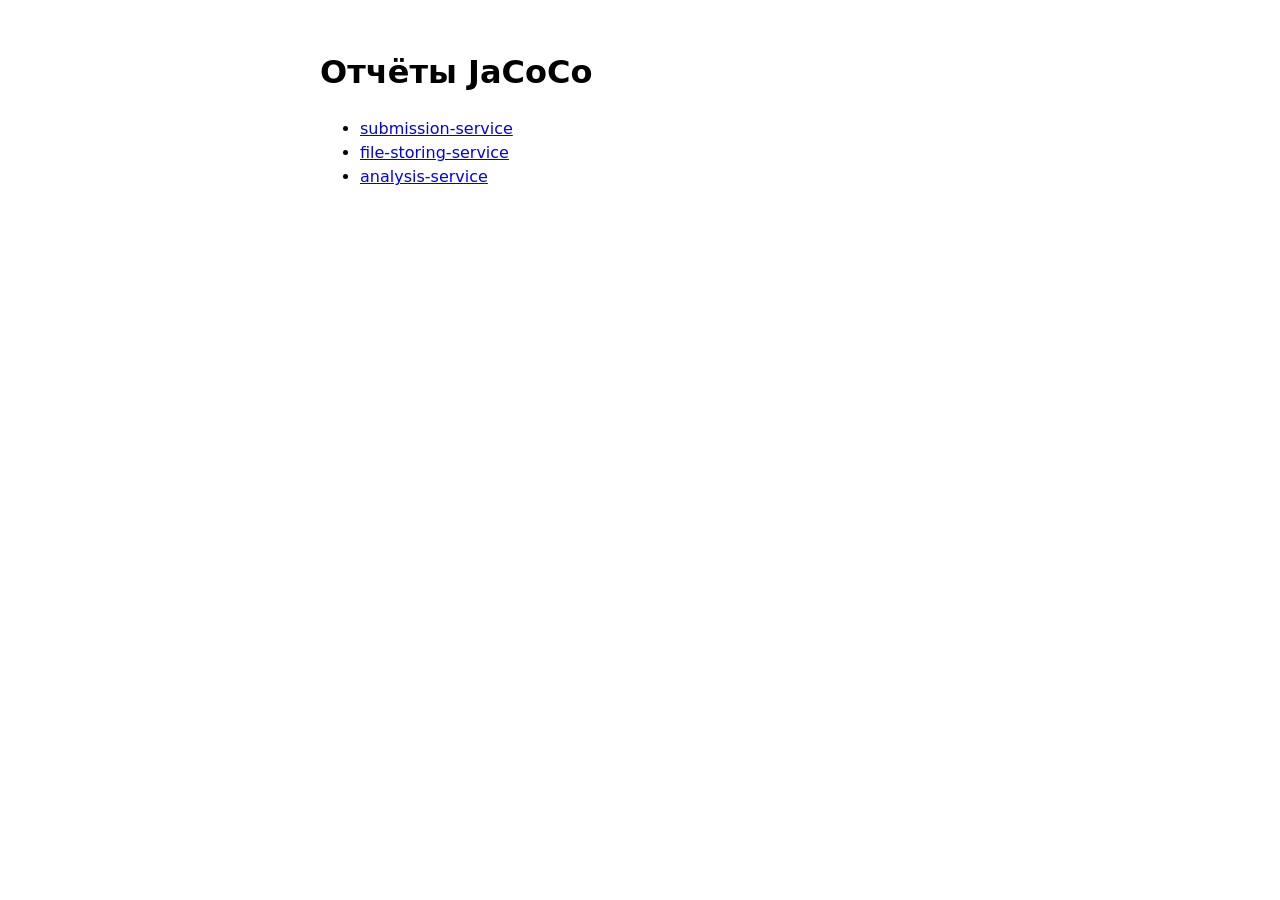
==== web-ui/reports/index.html @ c5614df9 "CosmoScan application" ====
<!DOCTYPE html>
<html lang="ru">
<head>
  <meta charset="UTF-8">
  <title>JaCoCo — отчёты</title>
  <style>
    body { font-family: system-ui, sans-serif; max-width: 40rem; margin: 3rem auto; padding: 0 1rem; line-height: 1.5; }
  </style>
</head>
<body>
  <h1>Отчёты JaCoCo</h1>
  <ul>
    <li><a href="submission/index.html">submission-service</a></li>
    <li><a href="files/index.html">file-storing-service</a></li>
    <li><a href="analysis/index.html">analysis-service</a></li>
  </ul>
</body>
</html>
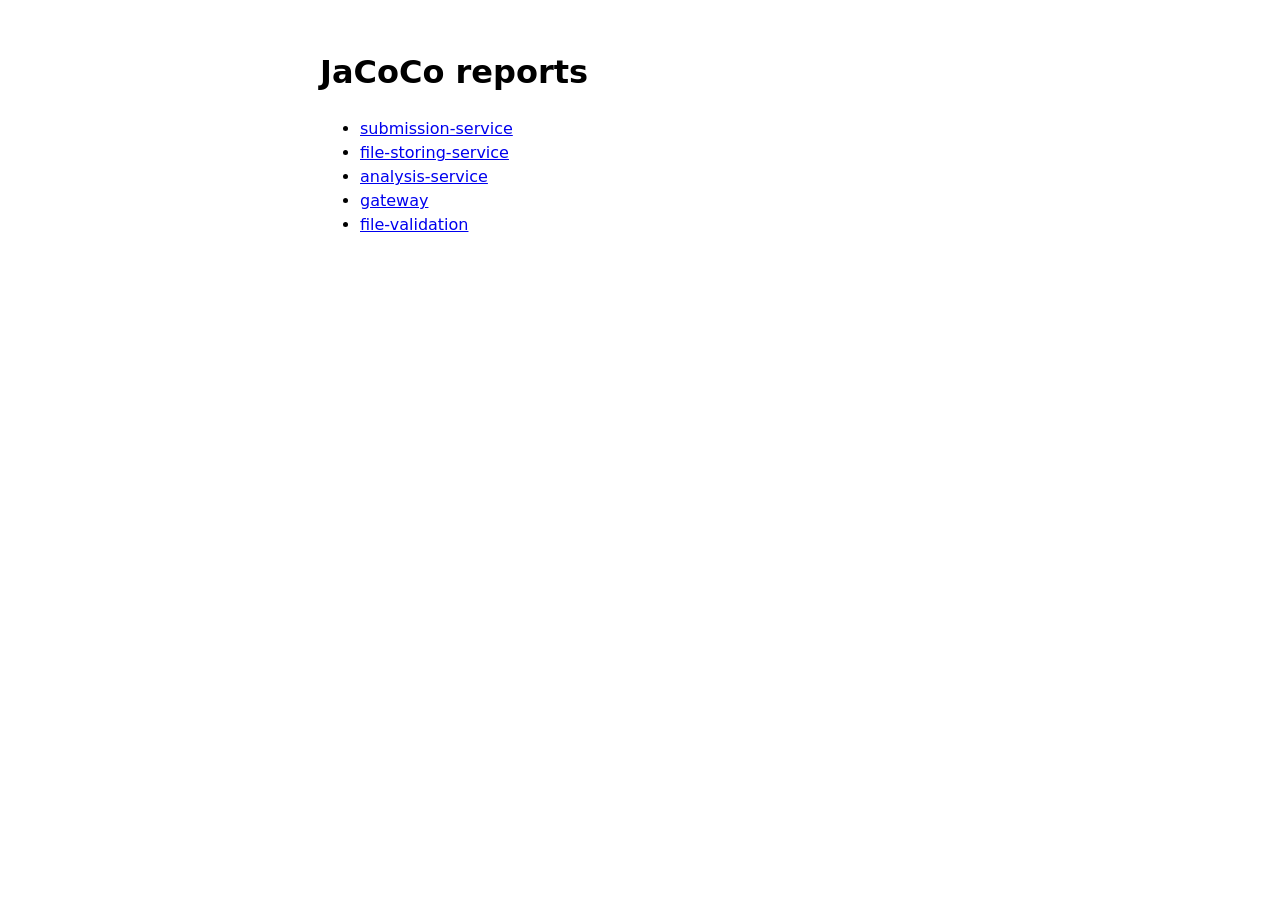
==== commit 723da7de: "Extract shared file-validation module and enforce full JaCoCo coverage gate" ====
--- a/web-ui/reports/index.html
+++ b/web-ui/reports/index.html
@@ -1,18 +1,20 @@
 <!DOCTYPE html>
-<html lang="ru">
+<html lang="en">
 <head>
   <meta charset="UTF-8">
-  <title>JaCoCo — отчёты</title>
+  <title>JaCoCo reports</title>
   <style>
     body { font-family: system-ui, sans-serif; max-width: 40rem; margin: 3rem auto; padding: 0 1rem; line-height: 1.5; }
   </style>
 </head>
 <body>
-  <h1>Отчёты JaCoCo</h1>
+  <h1>JaCoCo reports</h1>
   <ul>
     <li><a href="submission/index.html">submission-service</a></li>
     <li><a href="files/index.html">file-storing-service</a></li>
     <li><a href="analysis/index.html">analysis-service</a></li>
+    <li><a href="gateway/index.html">gateway</a></li>
+    <li><a href="file-validation/index.html">file-validation</a></li>
   </ul>
 </body>
 </html>
